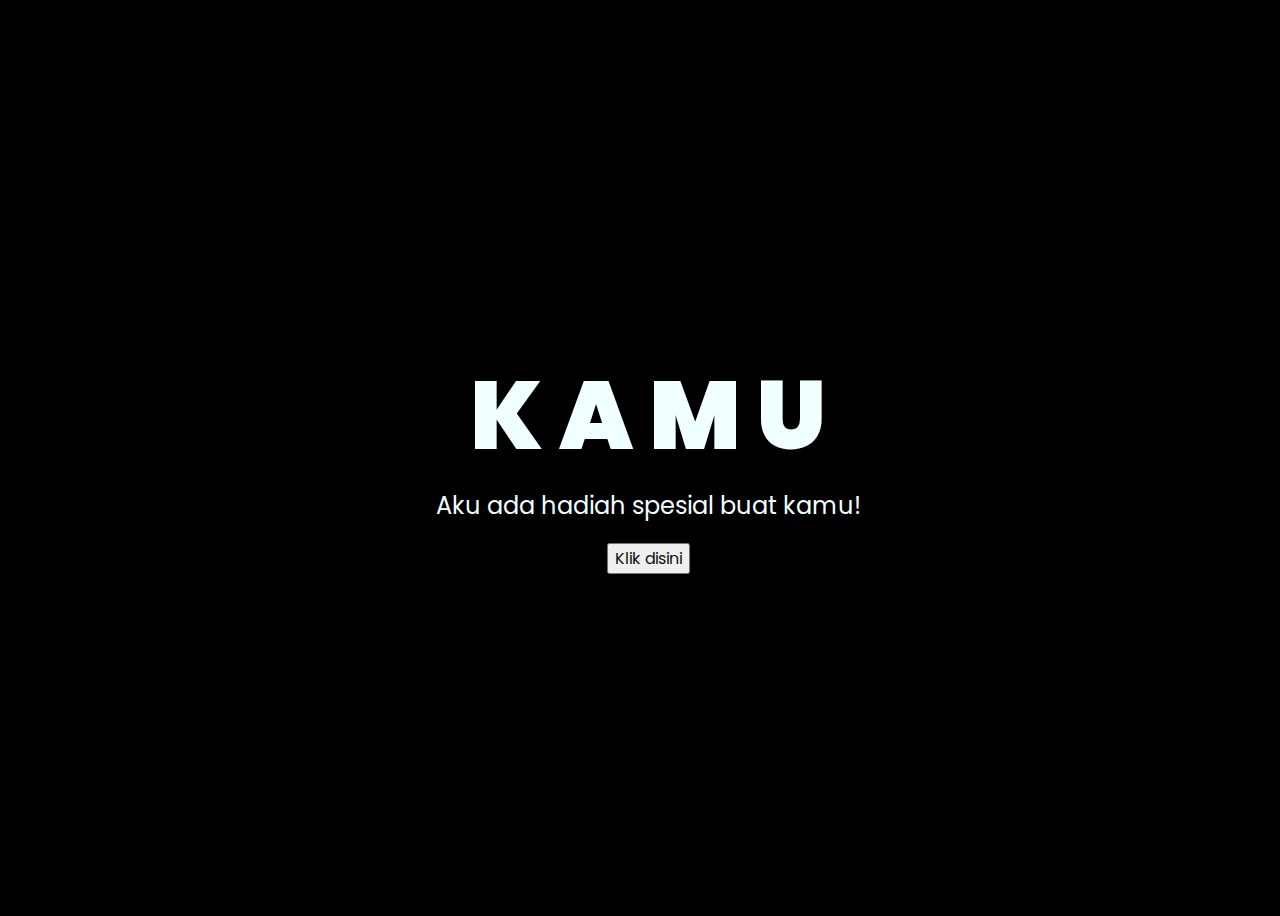
==== index.html @ 08368849 "Add files via upload" ====
<!DOCTYPE html>
<html lang="en">
<head>
    <meta charset="UTF-8">
    <meta http-equiv="X-UA-Compatible" content="IE=edge">
    <meta name="viewport" content="width=device-width, initial-scale=1.0">
    <link rel="stylesheet" href="css/style.css">
    <link rel="icon" href="img/flowers.png" type="image/x-icon">
    <title>Flowers</title>
</head>
<body>
    <div class="greetings">
    <!-- silahkan menambah kata sesuai keinginan dengan <span>text...</span -->
        <span>K</span>
        <span>A</span>
        <span>M</span>
        <span>U</span>
    </div>
  
    <div class="description">
        <span>Aku ada hadiah spesial buat kamu!</span>
    </div>
    <div class="button">
        <button>
            <a href="flower.html">Klik disini</a>
        </button>
        
    </div>
</body>
</html>
---- css/style.css ----
@import url('https://fonts.googleapis.com/css2?family=Poppins:ital,wght@0,500;1,900&display=swap');
*{
    font-family: 'Poppins',cursive;
}
body{
    color: azure;
    width: 100%;
    height: 100vh;
    display: flex;
    flex-direction: column;
    align-items: center;
    justify-content: center;
    background-color: black;
}
.greetings{
    font-size: 6rem;
    font-weight: 900;
}
.greetings > span{
    animation: glow 2.5s ease-in-out infinite;
}
@keyframes glow{
    0%, 100%{
        color: #fff;
        text-shadow: 0 0 12px #39c6d6, 0 0 50px #39c6d6, 0 0 100px #39c6d6;
    }
    10%, 90%{
        color: #111;
        text-shadow: none;
    }
}
.greetings > span:nth-child(2){
    animation-delay: .2s ;
}
.greetings > span:nth-child(3){
    animation-delay: .4s ;
}
.greetings > span:nth-child(4){
    animation-delay: .6s;
}
.greetings > span:nth-child(5){
    animation-delay: .8s;
}
.greetings > span:nth-child(6){
    animation-delay: .10s;
}
.greetings > span:nth-child(7){
    animation-delay: .12s;
}
.greetings > span:nth-child(8){
    animation-delay: .14s;
}
.greetings > span:nth-child(9){
    animation-delay: .16s;
}
.greetings > span:nth-child(10){
    animation-delay: .2s;
}

.description{
    font-size: 1.5rem;
    margin-bottom: 20px;
}

.button a{
    text-decoration: none;
    font-size: 1rem;
    color: #111;
}

@media screen and (max-width:574px){
    .greetings{
        display: block;
        font-size: 3rem;
        font-weight: 500;
        text-align: center;
    }
    .description{
        font-size: 1rem;
    }
    
    .button a{
        font-size: .5rem;
    }
}
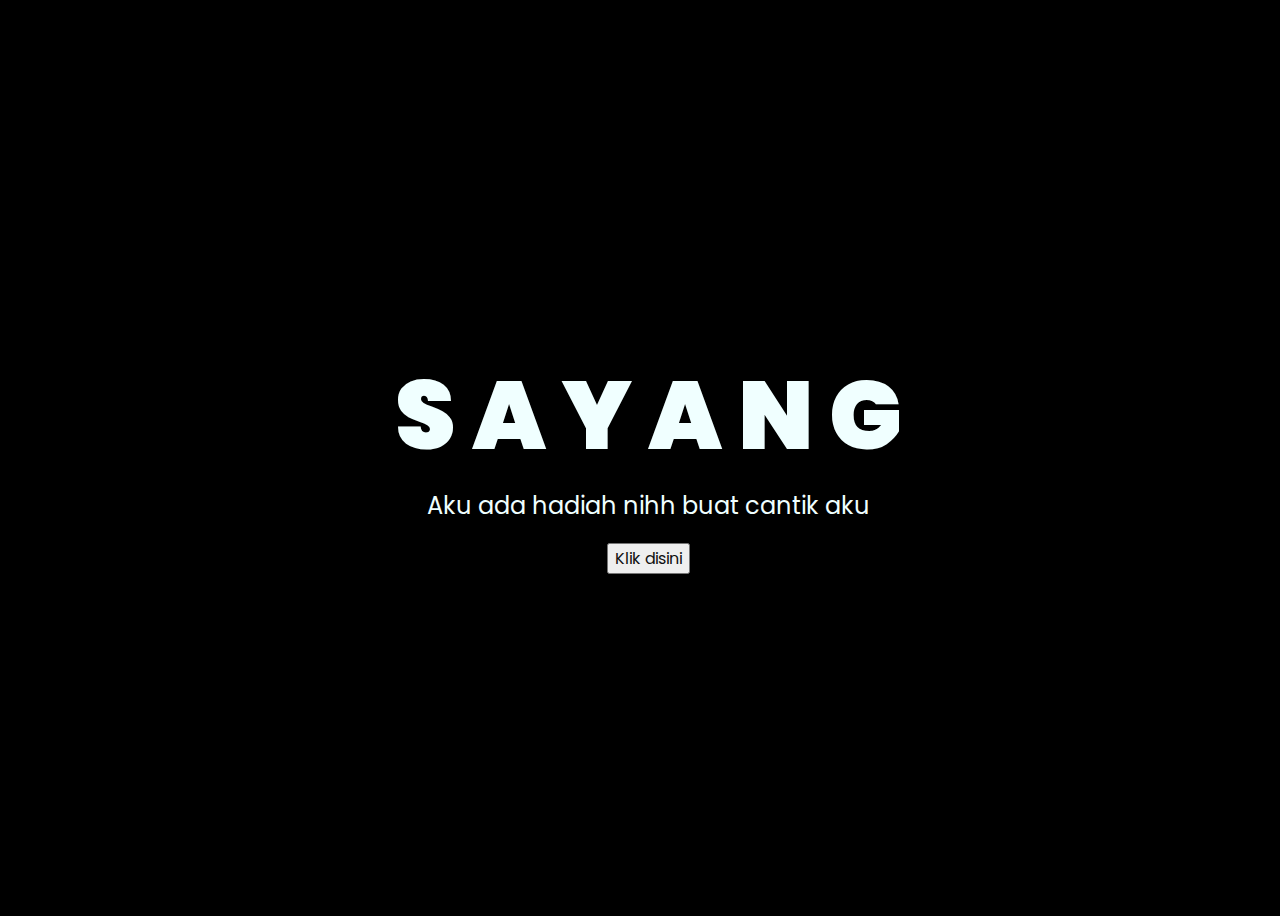
==== commit 4a6d527b: "Update index.html" ====
--- a/index.html
+++ b/index.html
@@ -11,14 +11,16 @@
 <body>
     <div class="greetings">
     <!-- silahkan menambah kata sesuai keinginan dengan <span>text...</span -->
-        <span>K</span>
+        <span>S</span>
         <span>A</span>
-        <span>M</span>
-        <span>U</span>
+        <span>Y</span>
+        <span>A</span>
+        <span>N</span>
+        <span>G</span>
     </div>
   
     <div class="description">
-        <span>Aku ada hadiah spesial buat kamu!</span>
+        <span>Aku ada hadiah nihh buat cantik aku</span>
     </div>
     <div class="button">
         <button>
@@ -27,4 +29,4 @@
         
     </div>
 </body>
-</html>+</html>
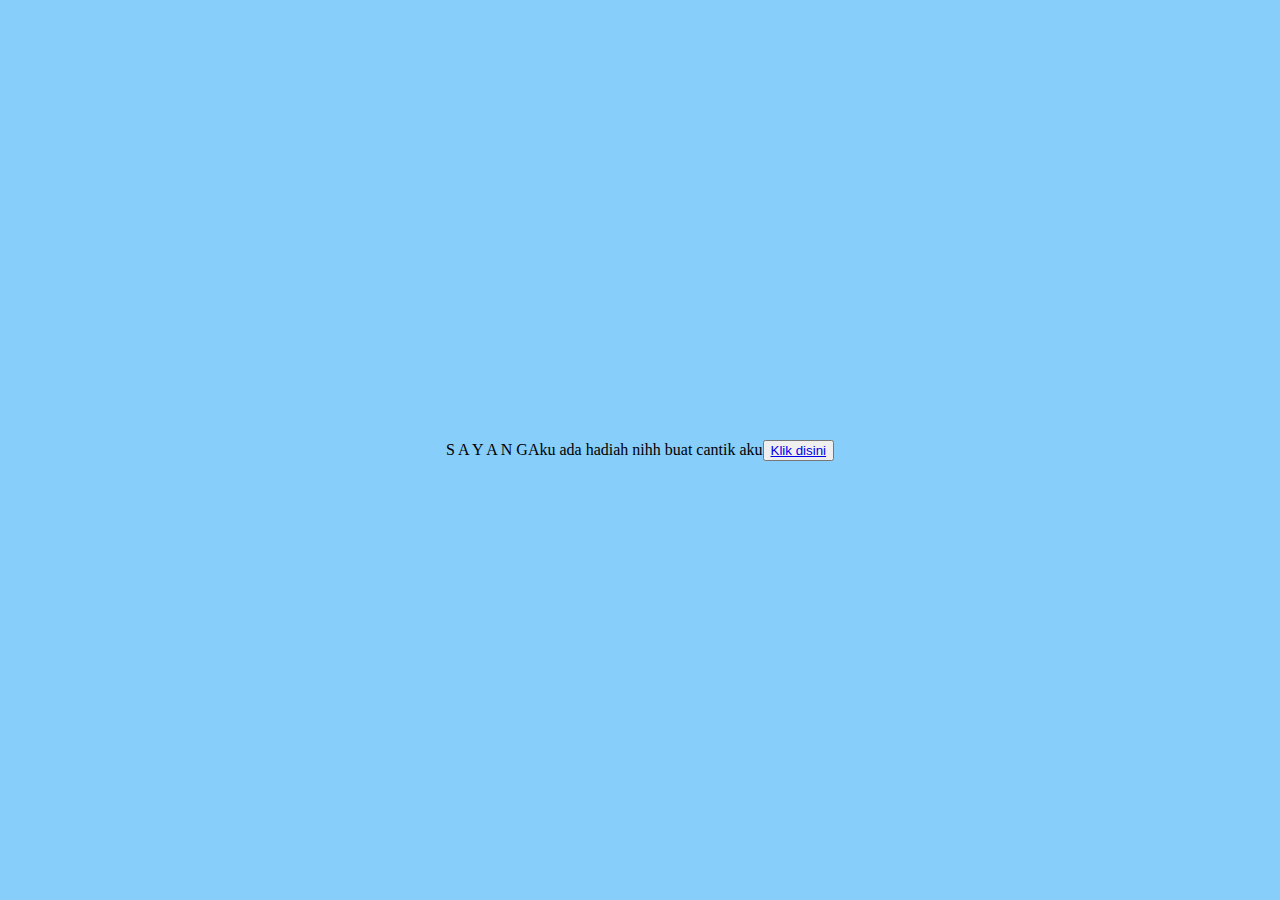
==== commit c8ddb763: "Update index.html" ====
--- a/index.html
+++ b/index.html
@@ -6,10 +6,10 @@
     <meta name="viewport" content="width=device-width, initial-scale=1.0">
     <link rel="stylesheet" href="css/style.css">
     <link rel="icon" href="img/flowers.png" type="image/x-icon">
-    <title>Flowers</title>
+    <title>Animated Tulip Flower</title>
 </head>
 <body>
-    <div class="greetings">
+    <div class="tulip-container">
     <!-- silahkan menambah kata sesuai keinginan dengan <span>text...</span -->
         <span>S</span>
         <span>A</span>
--- a/css/style.css
+++ b/css/style.css
@@ -1,85 +1,58 @@
-@import url('https://fonts.googleapis.com/css2?family=Poppins:ital,wght@0,500;1,900&display=swap');
-*{
-    font-family: 'Poppins',cursive;
-}
-body{
-    color: azure;
-    width: 100%;
-    height: 100vh;
-    display: flex;
-    flex-direction: column;
-    align-items: center;
-    justify-content: center;
-    background-color: black;
-}
-.greetings{
-    font-size: 6rem;
-    font-weight: 900;
-}
-.greetings > span{
-    animation: glow 2.5s ease-in-out infinite;
-}
-@keyframes glow{
-    0%, 100%{
-        color: #fff;
-        text-shadow: 0 0 12px #39c6d6, 0 0 50px #39c6d6, 0 0 100px #39c6d6;
-    }
-    10%, 90%{
-        color: #111;
-        text-shadow: none;
-    }
-}
-.greetings > span:nth-child(2){
-    animation-delay: .2s ;
-}
-.greetings > span:nth-child(3){
-    animation-delay: .4s ;
-}
-.greetings > span:nth-child(4){
-    animation-delay: .6s;
-}
-.greetings > span:nth-child(5){
-    animation-delay: .8s;
-}
-.greetings > span:nth-child(6){
-    animation-delay: .10s;
-}
-.greetings > span:nth-child(7){
-    animation-delay: .12s;
-}
-.greetings > span:nth-child(8){
-    animation-delay: .14s;
-}
-.greetings > span:nth-child(9){
-    animation-delay: .16s;
-}
-.greetings > span:nth-child(10){
-    animation-delay: .2s;
+body {
+  display: flex;
+  align-items: center;
+  justify-content: center;
+  height: 100vh;
+  margin: 0;
+  background-color: #87CEFA;
 }
 
-.description{
-    font-size: 1.5rem;
-    margin-bottom: 20px;
+.tulip-container {
+  position: relative;
 }
 
-.button a{
-    text-decoration: none;
-    font-size: 1rem;
-    color: #111;
+.stem {
+  width: 10px;
+  height: 150px;
+  background-color: #228B22;
+  border-radius: 5px;
+  position: absolute;
+  bottom: 0;
+  left: 50%;
+  transform: translateX(-50%);
 }
 
-@media screen and (max-width:574px){
-    .greetings{
-        display: block;
-        font-size: 3rem;
-        font-weight: 500;
-        text-align: center;
-    }
-    .description{
-        font-size: 1rem;
-    }
-    
-    .button a{
-        font-size: .5rem;
-    }
+.flower {
+  display: flex;
+  justify-content: center;
+  align-items: center;
+  position: absolute;
+  bottom: 150px;
+  left: 50%;
+  transform: translateX(-50%);
 }
+
+.petal {
+  width: 40px;
+  height: 80px;
+  background-color: #FF1493;
+  border-radius: 50% 50% 0 0;
+  position: absolute;
+  transform-origin: 50% 100%;
+}
+
+.petal:nth-child(2) {
+  transform: rotate(60deg);
+}
+
+.petal:nth-child(3) {
+  transform: rotate(120deg);
+}
+
+.center {
+  width: 20px;
+  height: 20px;
+  background-color: #FFFF00;
+  border-radius: 50%;
+  position: absolute;
+}
